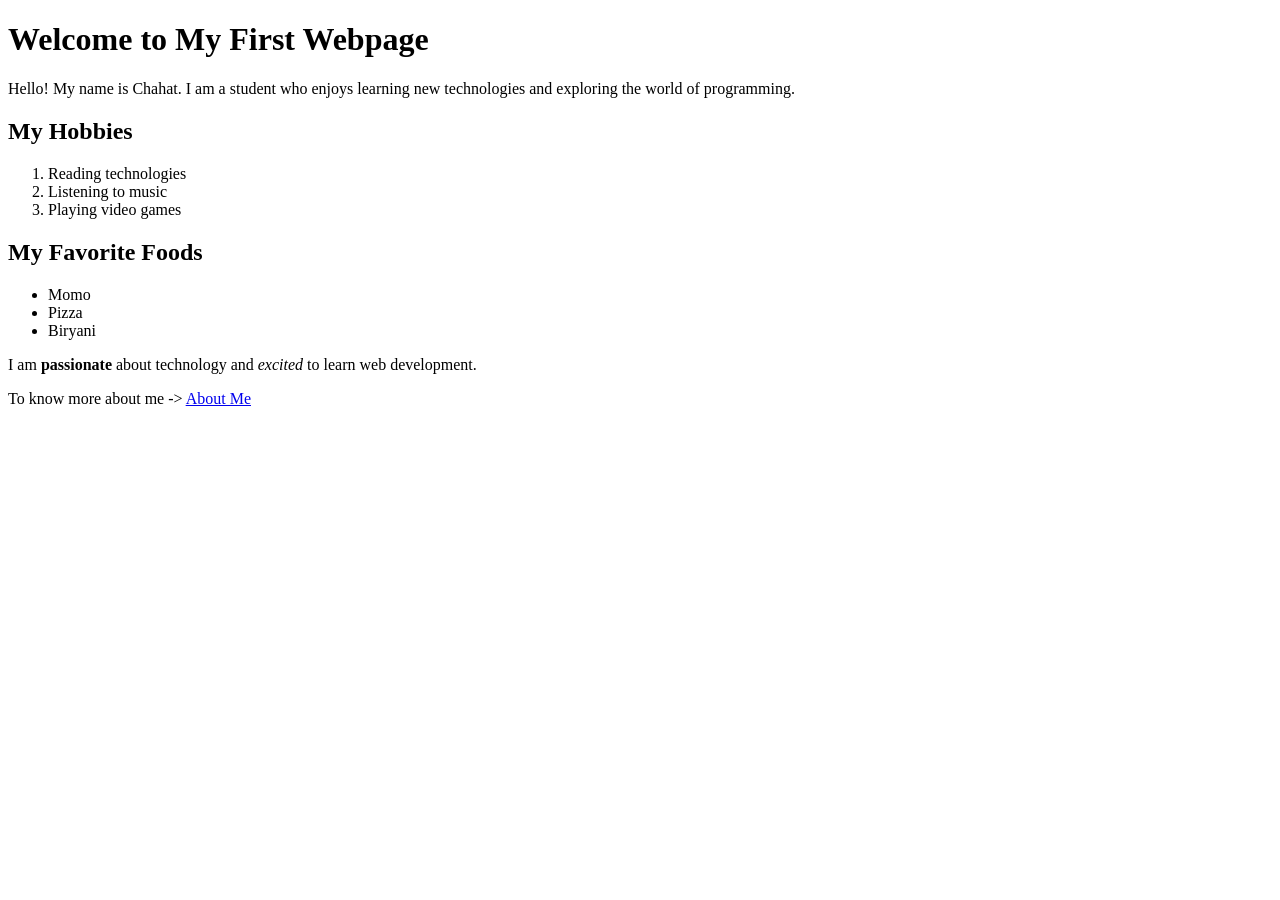
==== index.html @ f67f27fa "Initial commit with assignment files" ====
<!doctype html>
<html lang="en">
  <head>
    <meta charset="UTF-8" />
    <title>Home Page</title>
  </head>
  <body>
    <h1>Welcome to My First Webpage</h1>

    <p>
      Hello! My name is Chahat. I am a student who enjoys learning new
      technologies and exploring the world of programming.
    </p>

    <h2>My Hobbies</h2>
    <ol>
      <li>Reading technologies</li>
      <li>Listening to music</li>
      <li>Playing video games</li>
    </ol>

    <h2>My Favorite Foods</h2>
    <ul>
      <li>Momo</li>
      <li>Pizza</li>
      <li>Biryani</li>
    </ul>

    <p>
      I am <strong>passionate</strong> about technology and <em>excited</em> to
      learn web development.
    </p>
    <p>To know more about me -> <a href="about.html">About Me</a></p>
  </body>
</html>
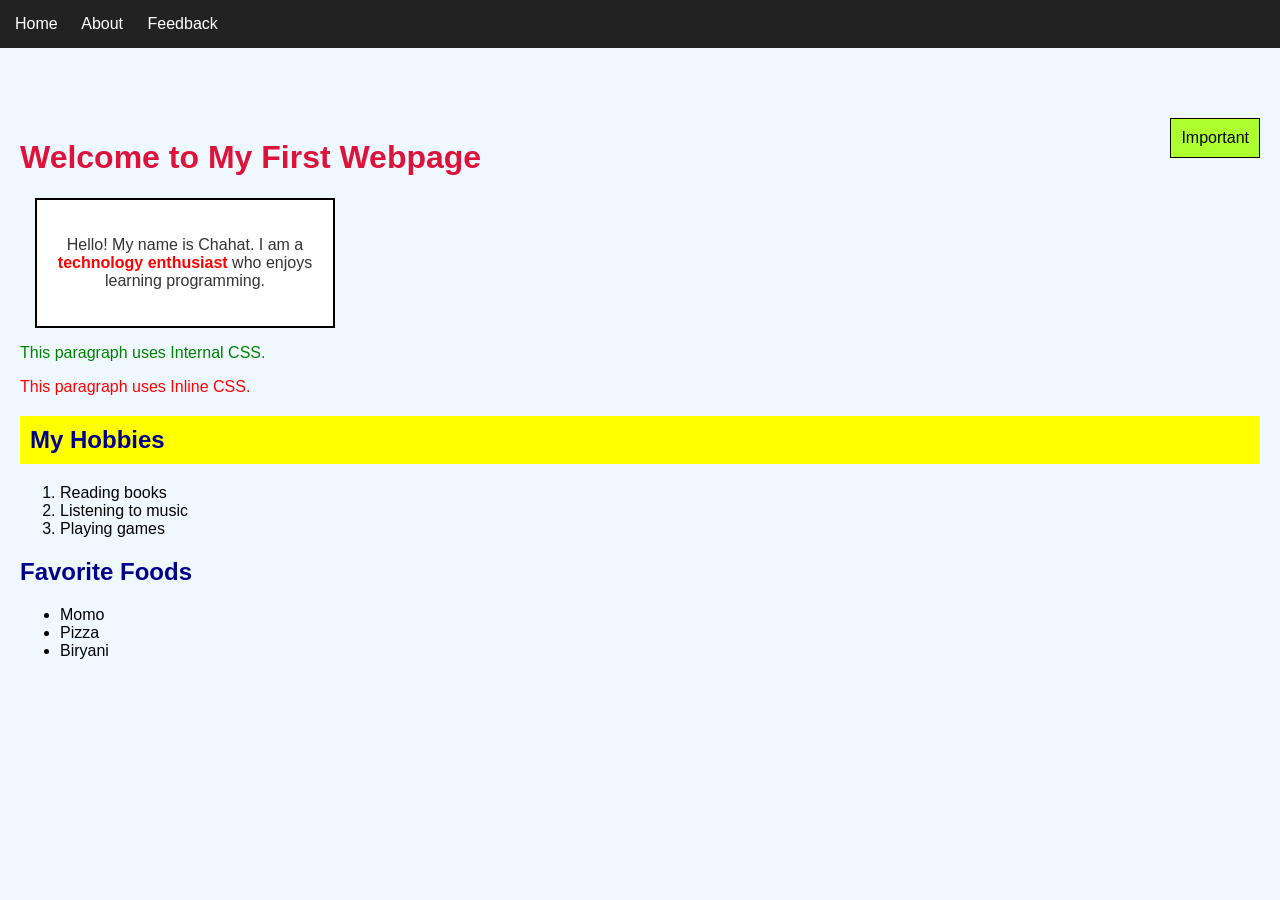
==== commit cff9c3eb: "Refactor HTML structure and enhance styling for About, Feedback, and Home pages" ====
--- a/index.html
+++ b/index.html
@@ -1,35 +1,57 @@
 <!doctype html>
+
 <html lang="en">
   <head>
     <meta charset="UTF-8" />
     <title>Home Page</title>
+    <link rel="stylesheet" href="style.css" />
+
+    <style>
+      .internal-style {
+        color: green;
+      }
+    </style>
   </head>
   <body>
-    <h1>Welcome to My First Webpage</h1>
+    ```
+    <div class="navbar">
+      <a href="index.html">Home</a>
+      <a href="about.html">About</a>
+      <a href="feedback.html">Feedback</a>
+    </div>
 
-    <p>
-      Hello! My name is Chahat. I am a student who enjoys learning new
-      technologies and exploring the world of programming.
-    </p>
+    <div class="main-content">
+      <div class="important-box">Important</div>
 
-    <h2>My Hobbies</h2>
-    <ol>
-      <li>Reading technologies</li>
-      <li>Listening to music</li>
-      <li>Playing video games</li>
-    </ol>
+      <h1 id="special-heading">Welcome to My First Webpage</h1>
 
-    <h2>My Favorite Foods</h2>
-    <ul>
-      <li>Momo</li>
-      <li>Pizza</li>
-      <li>Biryani</li>
-    </ul>
+      <div class="intro-box box-model">
+        <p>
+          Hello! My name is Chahat. I am a
+          <span class="highlight">technology enthusiast</span>
+          who enjoys learning programming.
+        </p>
+      </div>
 
-    <p>
-      I am <strong>passionate</strong> about technology and <em>excited</em> to
-      learn web development.
-    </p>
-    <p>To know more about me -> <a href="about.html">About Me</a></p>
+      <p class="internal-style">This paragraph uses Internal CSS.</p>
+
+      <p style="color: red">This paragraph uses Inline CSS.</p>
+
+      <h2 class="sticky-heading">My Hobbies</h2>
+
+      <ol>
+        <li>Reading books</li>
+        <li>Listening to music</li>
+        <li>Playing games</li>
+      </ol>
+
+      <h2>Favorite Foods</h2>
+
+      <ul>
+        <li>Momo</li>
+        <li>Pizza</li>
+        <li>Biryani</li>
+      </ul>
+    </div>
   </body>
 </html>
--- a/style.css
+++ b/style.css
@@ -0,0 +1,75 @@
+body {
+  background-color: #f0f8ff;
+  font-family: Arial, sans-serif;
+  margin: 0;
+}
+
+h1,
+h2 {
+  color: darkblue;
+}
+
+p {
+  font-size: 16px;
+  color: #333;
+}
+
+.intro-box {
+  background-color: lightyellow;
+  text-align: center;
+}
+
+#special-heading {
+  color: crimson;
+}
+
+.highlight {
+  color: red;
+  font-weight: bold;
+}
+
+.box-model {
+  width: 300px;
+  padding: 20px;
+  border: 2px solid black;
+  margin: 15px;
+  box-sizing: border-box;
+  background-color: white;
+}
+
+.navbar {
+  position: fixed;
+  top: 0;
+  width: 100%;
+  background-color: #222;
+  padding: 15px;
+  z-index: 1000;
+}
+
+.navbar a {
+  color: white;
+  text-decoration: none;
+  margin-right: 20px;
+}
+
+.main-content {
+  position: relative;
+  margin-top: 80px;
+  padding: 20px;
+}
+
+.important-box {
+  position: absolute;
+  top: 20px;
+  right: 20px;
+  background-color: greenyellow;
+  padding: 10px;
+  border: 1px solid black;
+}
+
+.sticky-heading {
+  position: sticky;
+  top: 80px;
+  background-color: yellow;
+  padding: 10px;
+}
